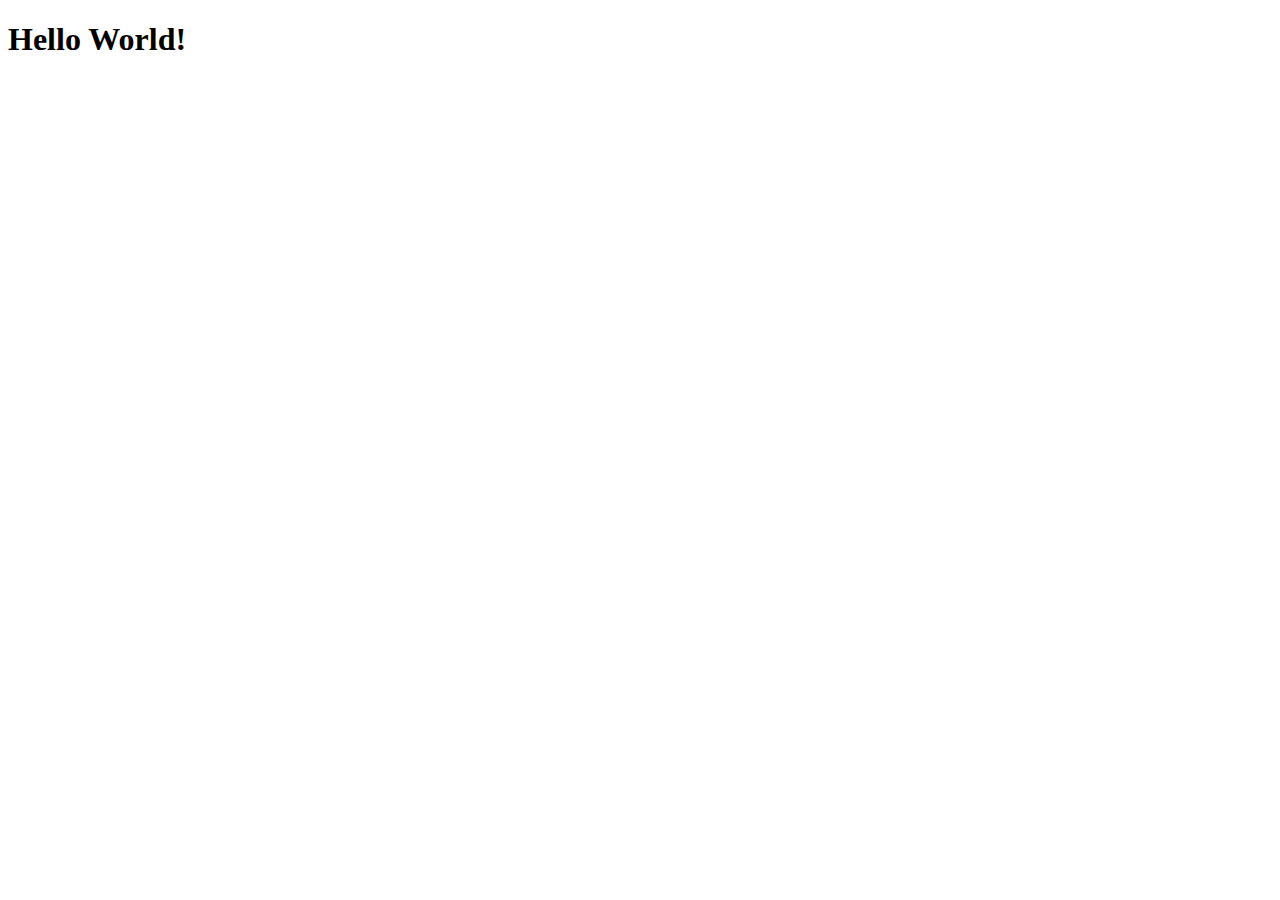
==== javascript_mini_project/index.html @ 04482b89 "Added starter files and updated gitignore" ====
<!DOCTYPE html>
<html lang="en">

<head>
  <meta charset="UTF-8">
  <meta name="viewport" content="width=device-width, initial-scale=1.0">
  <meta http-equiv="X-UA-Compatible" content="ie=edge">
  <title>JS Starter</title>
  <link rel="stylesheet" href="style.css">
</head>

<body>
<h1>Hello World!</h1>

<script src="script.js"></script>
</body>

</html>
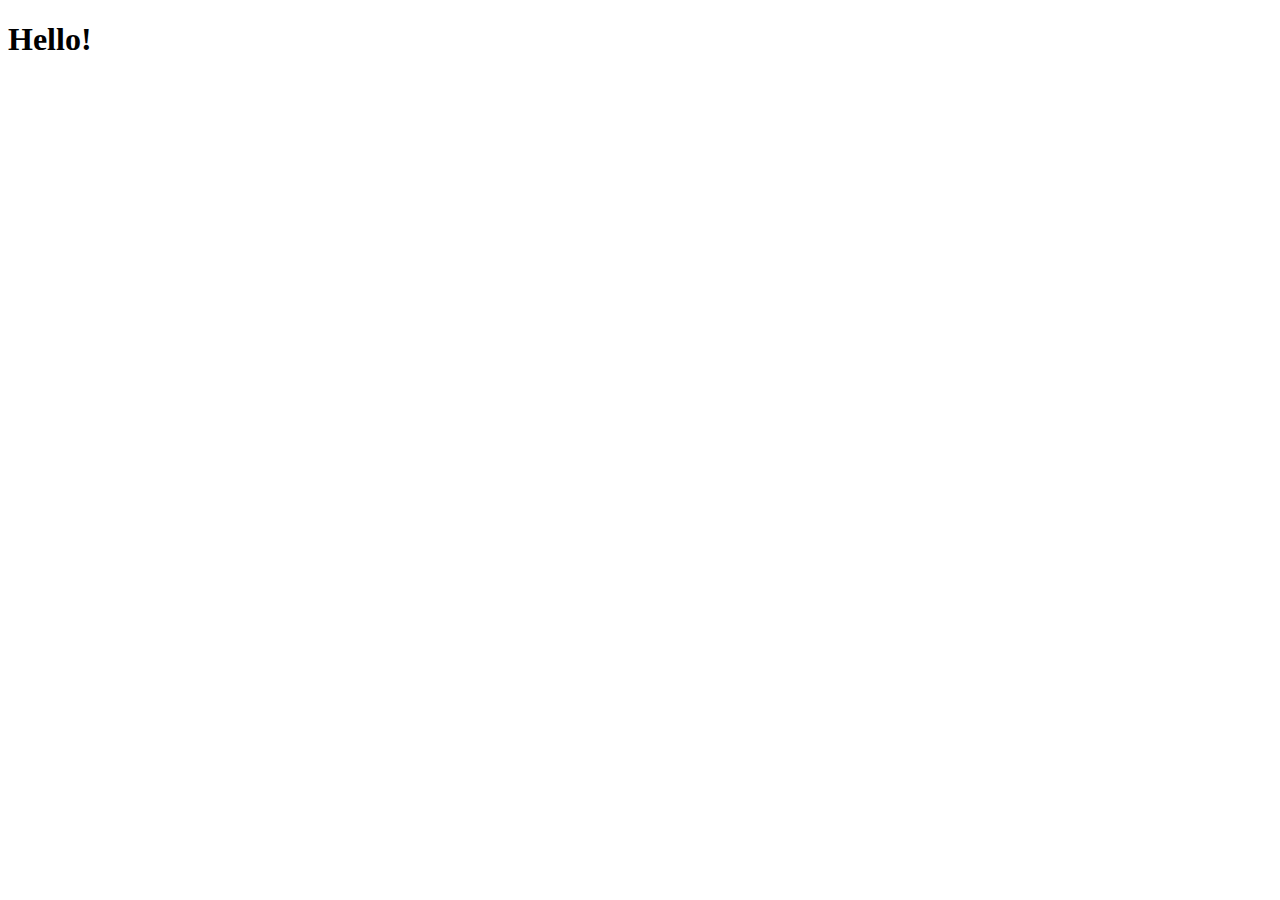
==== commit 08fdb27c: "Added a demo to write scripts on" ====
--- a/javascript_mini_project/index.html
+++ b/javascript_mini_project/index.html
@@ -10,7 +10,7 @@
 </head>
 
 <body>
-<h1>Hello World!</h1>
+<h1>Hello!</h1>
 
 <script src="script.js"></script>
 </body>
